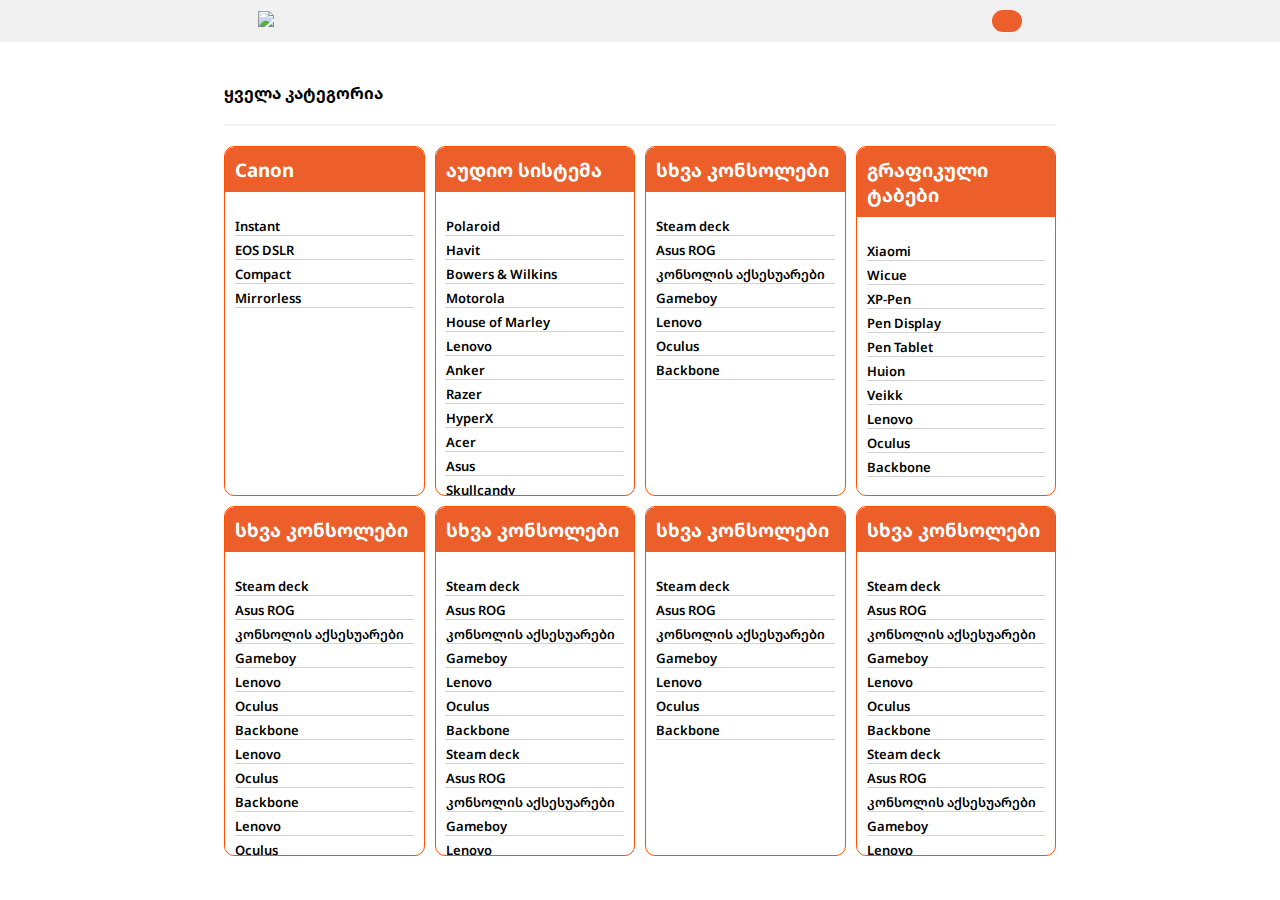
==== navigation.html @ f670701c "Add files via upload" ====
<!DOCTYPE html>
<html lang="en">
  <head>
    <meta charset="UTF-8" />
    <meta name="viewport" content="width=device-width, initial-scale=1.0" />
    <title>Zoomer</title>
    <script src="https://cdnjs.cloudflare.com/ajax/libs/font-awesome/6.7.2/js/all.min.js"></script>
    <link rel="stylesheet" href="style.css" />
  </head>
  <body>
    <div class="header">
      <div class="number">
        <i
          class="fa-solid fa-phone"
          style="background-color: white; padding: 5px; border-radius: 5px"
        ></i>
        <p>*7007 / +995 (32) 2 60 30 69</p>
      </div>
      <div class="info">
        <p>სავაჭრო პოლიტიკა</p>
        <p>განვადება</p>
        <p>კარიერა</p>
        <p>Trade in</p>
        <p>ფილიალები</p>
        <i
          class="fa-solid fa-flag"
          style="background-color: white; padding: 5px; border-radius: 5px"
        ></i>
      </div>
    </div>
    <div class="header1">
      <div class="container">
        <div class="title">
          <a href="index.html"><img src="./assets/zoomer.svg" /></a>
        </div>
        <div class="navigacia">
          <a href="https://google.com"
            ><i class="fa-solid fa-bars"></i>ნავიგაცია</a
          >
        </div>
        <div class="navbar">
          <input type="text" placeholder="ძიება" />
        </div>
        <div class="actions">
          <a class="basket">
            <i class="fa-solid fa-basket-shopping"></i><span>კალათა</span>
          </a>
          <a class="signin">
            <i class="fa-solid fa-circle-user"></i><span>შესვლა</span>
          </a>
          <a href="sales.html" class="percent">
            <i class="fa-solid fa-percent" style="color: white"></i>
          </a>
        </div>
      </div>
    </div>
    <div class="container69">
      <p class="paragraphnav">ყველა კატეგორია</p>
      <div class="grid69">
        <div class="gridColumn">
          <h3>Canon</h3>
          <div class="unl2">
            <ul>
              <li>Instant</li>
              <li>EOS DSLR</li>
              <li>Compact</li>
              <li>Mirrorless</li>
            </ul>
          </div>
        </div>
        <div class="gridColumn">
          <h3>აუდიო სისტემა</h3>
          <div class="unl3">
            <ul>
              <li>Polaroid</li>
              <li>Havit</li>
              <li>Bowers & Wilkins</li>
              <li>Motorola</li>
              <li>House of Marley</li>
              <li>Lenovo</li>
              <li>Anker</li>
              <li>Razer</li>
              <li>HyperX</li>
              <li>Acer</li>
              <li>Asus</li>
              <li>Skullcandy</li>
              <li>Apple</li>
              <li>Xiamoi</li>
              <li>Trust</li>
              <li>Realme</li>
            </ul>
          </div>
        </div>
        <div class="gridColumn">
          <h3>სხვა კონსოლები</h3>
          <div class="unl3">
            <ul>
              <li>Steam deck</li>
              <li>Asus ROG</li>
              <li>კონსოლის აქსესუარები</li>
              <li>Gameboy</li>
              <li>Lenovo</li>
              <li>Oculus</li>
              <li>Backbone</li>
            </ul>
          </div>
        </div>
        <div class="gridColumn">
          <h3>გრაფიკული ტაბები</h3>
          <div class="unl3">
            <ul>
              <li>Xiaomi</li>
              <li>Wicue</li>
              <li>XP-Pen</li>
              <li>Pen Display</li>
              <li>Pen Tablet</li>
              <li>Huion</li>
              <li>Veikk</li>
              <li>Lenovo</li>
              <li>Oculus</li>
              <li>Backbone</li>
            </ul>
          </div>
        </div>
        <div class="gridColumn">
          <h3>სხვა კონსოლები</h3>
          <div class="unl3">
            <ul>
              <li>Steam deck</li>
              <li>Asus ROG</li>
              <li>კონსოლის აქსესუარები</li>
              <li>Gameboy</li>
              <li>Lenovo</li>
              <li>Oculus</li>
              <li>Backbone</li>
              <li>Lenovo</li>
              <li>Oculus</li>
              <li>Backbone</li>
              <li>Lenovo</li>
              <li>Oculus</li>
              <li>Backbone</li>
            </ul>
          </div>
        </div>
        <div class="gridColumn">
          <h3>სხვა კონსოლები</h3>
          <div class="unl3">
            <ul>
              <li>Steam deck</li>
              <li>Asus ROG</li>
              <li>კონსოლის აქსესუარები</li>
              <li>Gameboy</li>
              <li>Lenovo</li>
              <li>Oculus</li>
              <li>Backbone</li>
              <li>Steam deck</li>
              <li>Asus ROG</li>
              <li>კონსოლის აქსესუარები</li>
              <li>Gameboy</li>
              <li>Lenovo</li>
            </ul>
          </div>
        </div>
        <div class="gridColumn">
          <h3>სხვა კონსოლები</h3>
          <div class="unl3">
            <ul>
              <li>Steam deck</li>
              <li>Asus ROG</li>
              <li>კონსოლის აქსესუარები</li>
              <li>Gameboy</li>
              <li>Lenovo</li>
              <li>Oculus</li>
              <li>Backbone</li>
            </ul>
          </div>
        </div>
        <div class="gridColumn">
          <h3>სხვა კონსოლები</h3>
          <div class="unl3">
            <ul>
              <li>Steam deck</li>
              <li>Asus ROG</li>
              <li>კონსოლის აქსესუარები</li>
              <li>Gameboy</li>
              <li>Lenovo</li>
              <li>Oculus</li>
              <li>Backbone</li>
              <li>Steam deck</li>
              <li>Asus ROG</li>
              <li>კონსოლის აქსესუარები</li>
              <li>Gameboy</li>
              <li>Lenovo</li>
              <li>Oculus</li>
              <li>Backbone</li>
            </ul>
          </div>
        </div>
      </div>
    </div>
  </body>
</html>
---- style.css ----
@import url('https://fonts.googleapis.com/css2?family=Noto+Sans+Georgian:wght@100..900&display=swap');
body{
  padding: 0;
  margin: 0;
}
*{
  box-sizing: border-box;
  padding: 0;
  margin: 0;
}
.header{
  background-color: rgb(236, 94, 42);
  display: flex;
  justify-content: space-around;
  gap: 10px;
}
.number{
  display: flex;
  align-items: center;
  padding: 10px;
  gap: 10px;
}
.number p{
  color: white;
  font-size: smaller;
  font-family: "Noto Sans Georgian", sans-serif;
}
.info{
  display: flex;
  align-items: center;
  gap: 20px;
}
.info p{
  color: white;
  font-size: smaller;
  align-content: center;
  font-family: "Noto Sans Georgian", sans-serif;
}
.header1{
  background-color: rgb(241, 240, 240);
  display: flex;
  max-width: 100%;
  justify-content: center;
  top: 0;
  position: sticky;
  z-index: 2;
}
.container{
  width: 70%;
  display: flex;
  justify-content: space-around;
  padding: 10px;
}
.container div{
  display: flex;
  padding: 0px 20px;
  gap: 15px;
  align-content: center;
  font-family: "Noto Sans Georgian", sans-serif;
}
.navigacia a{
  color: white;
  background-color: rgb(236, 94, 42);
  border-radius: 13px;
  display: flex;
  align-items: center;
  gap: 5px;
  padding: 0px 10px;
}
.percent{
  background-color: rgb(236, 94, 42);
  border-radius: 13px;
  display: flex;
  align-items: center;
  padding: 0px 15px;
}
.basket{
  background-color: white;
  border-radius: 13px;
  display: flex;
  align-items: center;
  padding: 0px 10px;
  gap: 5px;
}
.signin{
  background-color: white;
  border-radius: 13px;
  display: flex;
  align-items: center;
  padding: 0px 10px;
  gap: 5px;
}
.title div{
  font-size: 20px;
  color: rgb(236, 94, 42);
}
.navbar{
  width: 40%;
}
.navbar input{
  border: 1px solid rgb(236, 94, 42);
  border-radius: 15px;
  width: 100%;
  padding: 10px;
}
.container2{
  width: 65%;
  margin: 0 auto;
  padding: 20px 0px;
}
.container2 h2{
  font-family: "Noto Sans Georgian", sans-serif;
  padding: 20px 0px;
  border-bottom: 1px solid;
  border-color: rgb(242, 242, 242);
}
.unl{
  width: 20%;
}
.unl ul{
  list-style-type: none;
}
.unl ul li{
  display: flex;
  padding: 15px;
  gap: 5px;
  align-items: center;
  font-family: "Noto Sans Georgian", sans-serif;
  font-size: small;
}
.mainbody{
  display: flex;
}
.mainimage{
  display: flex;
  justify-content: end; 
  width: 80%;
  position: relative;
}
.mainimage img{
  border-radius: 20px;
  width: 100%;
}
button:hover{
  background-color: grey;
}
.buttons button{
  border: 0px transparent;
  background: transparent;
  position: absolute;
  top: 45%;
  right: 5px;
  z-index: 1;
}
.buttons2 button{
  border: 0px transparent;
  background: transparent;
  position: absolute;
  top: 45%;
  left: 5px;
}
.container3{
  padding-top: 20px;
}
.satauri div{
  padding: 20px;
}
.grid{
  width: 100%;
  padding: 15px 0px;
  gap: 10px;
  display: grid;
  grid-template-columns: repeat(6 , 1fr);
}
.grid img{
  width: 100%;
}
.gridtext{
  font-family: "Noto Sans Georgian", sans-serif;
  padding: 10px 0px;
  font-size: small;
  display: flex;
  gap: 10px;
}
.bestprice{
  font-size: 9px;
  background-color: rgb(236, 94, 42);
  width: fit-content;
  border-radius: 15px;
  padding: 5px 8px;
  color: white;
  font-family: "Noto Sans Georgian", sans-serif;
}
.oldprice{
  font-size: 10px;
  display: flex;
  align-items: center;
}
.gridtext2{
  font-family: "Noto Sans Georgian", sans-serif;
  font-size: 8px;
}
.ganvadeba{
  display: flex;
  gap: 5px;
}
.ricxvi{
  color: rgb(236, 94, 42);
}
.productname div{
  font-weight: 545;
  padding: 5px 0px;
  font-family: sans-serif;
  font-size: 12px;
}
.buttons1{
  gap: 5px;
  padding: 9px 0px;
}
.firstbutton{
  border: 1px solid transparent;
  border-radius: 5px;
  background-color: rgb(242, 242, 242);
  padding: 8px 12px;
}
.secondbutton{
  border: 1px solid transparent;
  border-radius: 5px;
  background-color: rgb(242, 143, 106);
  padding: 8px 12px;
}
.fullimage{
  padding: 20px 0px;
  width: 100%;
}
.fullimage img{
  width: 100%;
  border-radius: 10px;
}
.buttons0{
  position: fixed;
  bottom: 10px;
  right: 10px;
  display: flex;
  flex-direction: column;
  gap: 8px;
}
.buttons0 button{
  border: 0px transparent;
  padding: 10px;
  border-radius: 50%;
}
.buttons0 button:nth-child(1){
  background-color: rgb(127, 171, 207);
}
.buttons0 button:nth-child(2){
  background-color: rgb(252, 220, 167);
}
a{
  text-decoration: none;
}
.pics p{
  font-family: "Noto Sans Georgian", sans-serif;
  padding: 20px 0px;
  font-weight: 570;
}
.pics img{
  width: 100%;
  border-radius: 15px;
}
.pics{
  display: flex;
  flex-direction: column;
}
.header69 h2{
  border-bottom: 2px solid rgb(242, 242, 242);
  font-family: "Noto Sans Georgian", sans-serif;
}
.container69{
  width: 65%;
  margin: 0 auto;
  padding: 20px 0px;
}
.container69{
  font-family: "Noto Sans Georgian", sans-serif;
  padding: 20px 0px;
  font-weight: bold;
}
.paragraphnav{
  border-bottom: 2px solid rgb(242, 242, 242);
  padding: 20px 0px;
}
.grid69{
  width: 100%;
  padding: 20px 0px;
  gap: 10px;
  display: grid;
  grid-template-columns: repeat(4 , 1fr);
  grid-template-rows: 2fr;
}
.gridColumn{
  border: 1px solid rgb(255, 80, 0);
  border-radius: 10px;
  overflow: scroll;
  max-height: 350px;
  scrollbar-width: none; 
}
.gridColumn h3{
  background-color: rgb(236, 94, 42);
  color: white;
  width: 105%;
  margin: 0px;
  padding: 10px;
  border-radius: 9px 9px 0px 0px;
  top: 0;
  position: sticky;
}
.unl2 ul li{
  font-weight: 600;
  border-bottom: 1px solid lightgray;
}
.unl3 ul li{
  font-weight: 600;
  border-bottom: 1px solid lightgray;
}
.unl2{
  width: 100%;
  padding: 10px;
  max-height: 100%;
}
.unl2 ul{
  display: flex;
  flex-direction: column;
  gap: 5px;
  list-style-type: none;
  padding: 15px 0px;
  font-size: small;
}
.unl3{
  width: 100%;
  padding: 10px;
  max-height: 100%;
}
.unl3 ul{
  display: flex;
  flex-direction: column;
  gap: 5px;
  list-style-type: none;
  padding: 15px 0px;
  font-family: "Noto Sans Georgian", sans-serif;
  font-size: small;
}
@media (max-width: 1660px) {
  .navbar input{
    display: none;
  }
  .header{
    display: none;
  }
  .unl{
    display: none;
  }
  .mainimage{
    width: 100%;
  }
  .grid{
    grid-template-columns: repeat(4 , 1fr);
  }
  .navigacia a{
    display: none;
  }
  .signin span{
    display: none;
  }
  .basket span{
    display: none;
  }
  .signin{
    background-color: transparent;
  }
  .basket{
    background-color: transparent;
  }
}
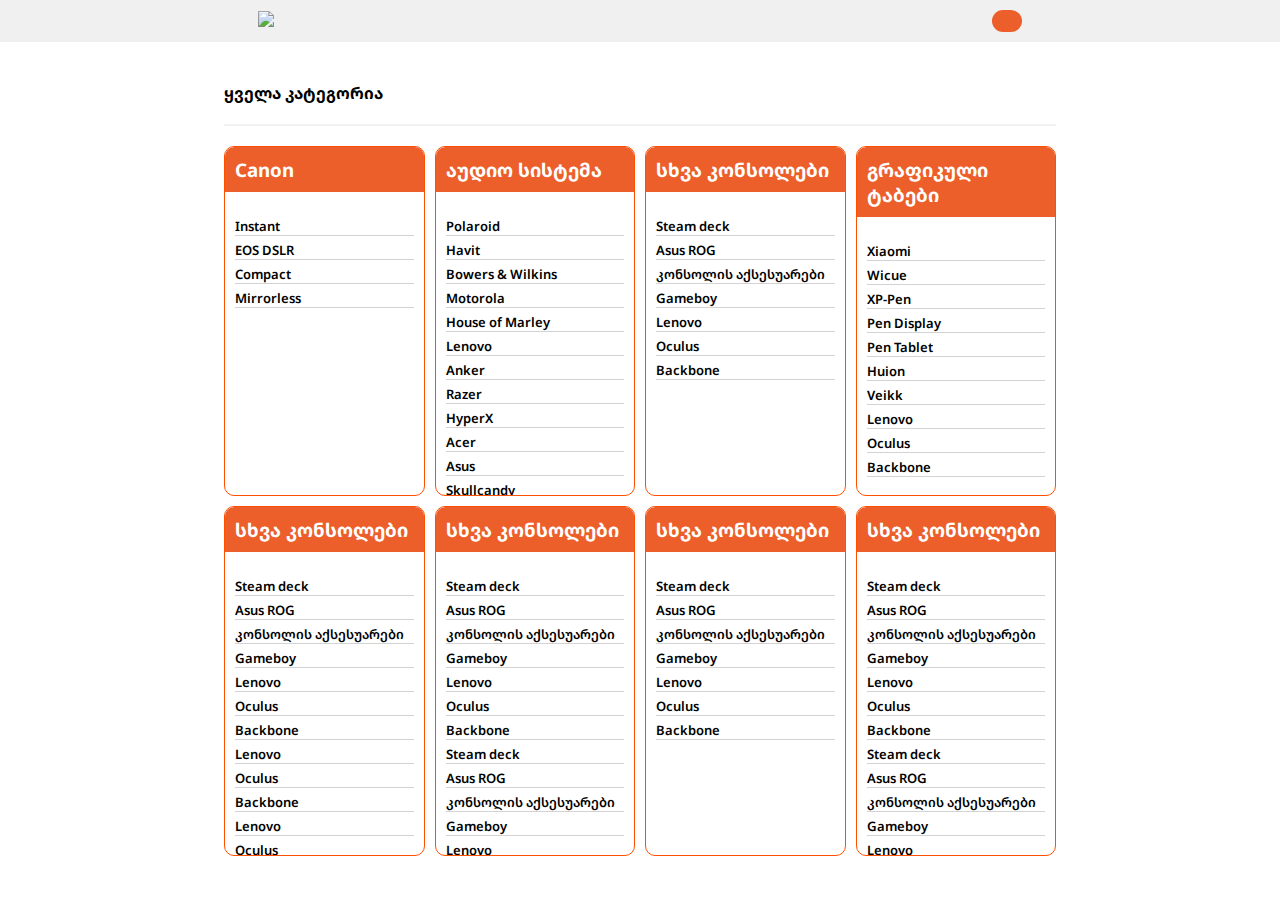
==== commit 9eb1a29e: "Add files via upload" ====
--- a/navigation.html
+++ b/navigation.html
@@ -34,7 +34,7 @@
           <a href="index.html"><img src="./assets/zoomer.svg" /></a>
         </div>
         <div class="navigacia">
-          <a href="https://google.com"
+          <a href="navigation.html"
             ><i class="fa-solid fa-bars"></i>ნავიგაცია</a
           >
         </div>
